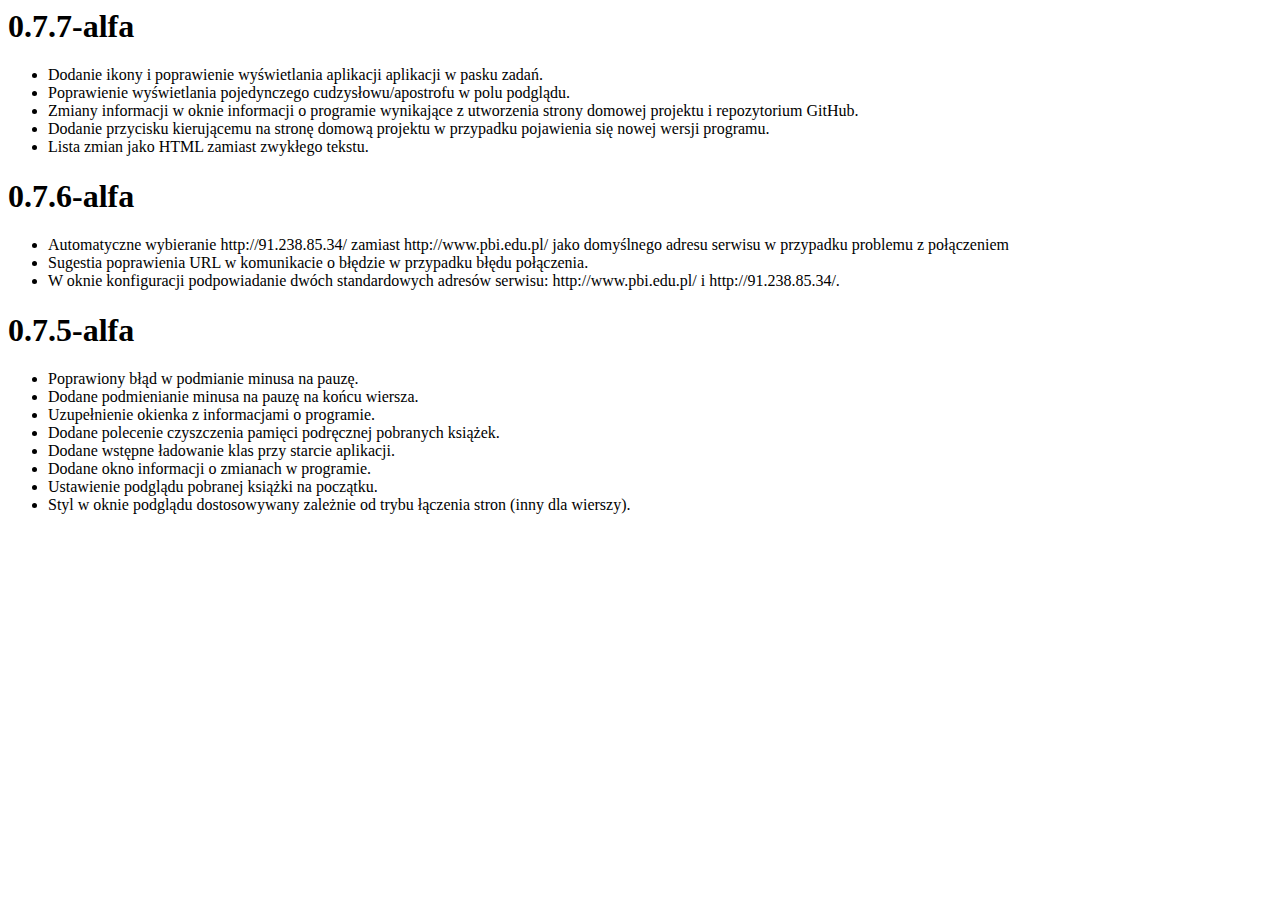
==== src/main/resources/changelog.html @ ab124126 "0.7.7 - Dodanie ikony i poprawienie wyświetlania aplikacji aplikacji w pasku zadań. - Poprawienie wy" ====
<html>
  <head>
    <meta content="text/html; charset=UTF-8" http-equiv="content-type">
  </head>
  <body>
    <h1>0.7.7-alfa</h1>
    <ul>
      <li>Dodanie ikony i poprawienie wyświetlania aplikacji aplikacji w pasku zadań.</li>
      <li>Poprawienie wyświetlania pojedynczego cudzysłowu/apostrofu w polu podglądu.</li>
      <li>Zmiany informacji w oknie informacji o programie wynikające z utworzenia strony domowej projektu i repozytorium GitHub.</li>
      <li>Dodanie przycisku kierującemu na stronę domową projektu w przypadku pojawienia się nowej wersji programu.</li>
      <li>Lista zmian jako HTML zamiast zwykłego tekstu.</li>
    </ul>
    <h1>0.7.6-alfa</h1>
    <ul>
      <li>Automatyczne wybieranie http://91.238.85.34/ zamiast http://www.pbi.edu.pl/ jako domyślnego adresu serwisu w przypadku
        problemu z połączeniem</li>
      <li>Sugestia poprawienia URL w komunikacie o błędzie w przypadku błędu połączenia.</li>
      <li>W oknie konfiguracji podpowiadanie dwóch standardowych adresów serwisu: http://www.pbi.edu.pl/ i http://91.238.85.34/.</li>
    </ul>
    <h1>0.7.5-alfa</h1>
    <ul>
      <li>Poprawiony błąd w podmianie minusa na pauzę.</li>
      <li>Dodane podmienianie minusa na pauzę na końcu wiersza.</li>
      <li>Uzupełnienie okienka z informacjami o programie.</li>
      <li>Dodane polecenie czyszczenia pamięci podręcznej pobranych książek.</li>
      <li>Dodane wstępne ładowanie klas przy starcie aplikacji.</li>
      <li>Dodane okno informacji o zmianach w programie.</li>
      <li>Ustawienie podglądu pobranej książki na początku.</li>
      <li>Styl w oknie podglądu dostosowywany zależnie od trybu łączenia stron (inny dla wierszy).</li>
    </ul>
  </body>
</html>
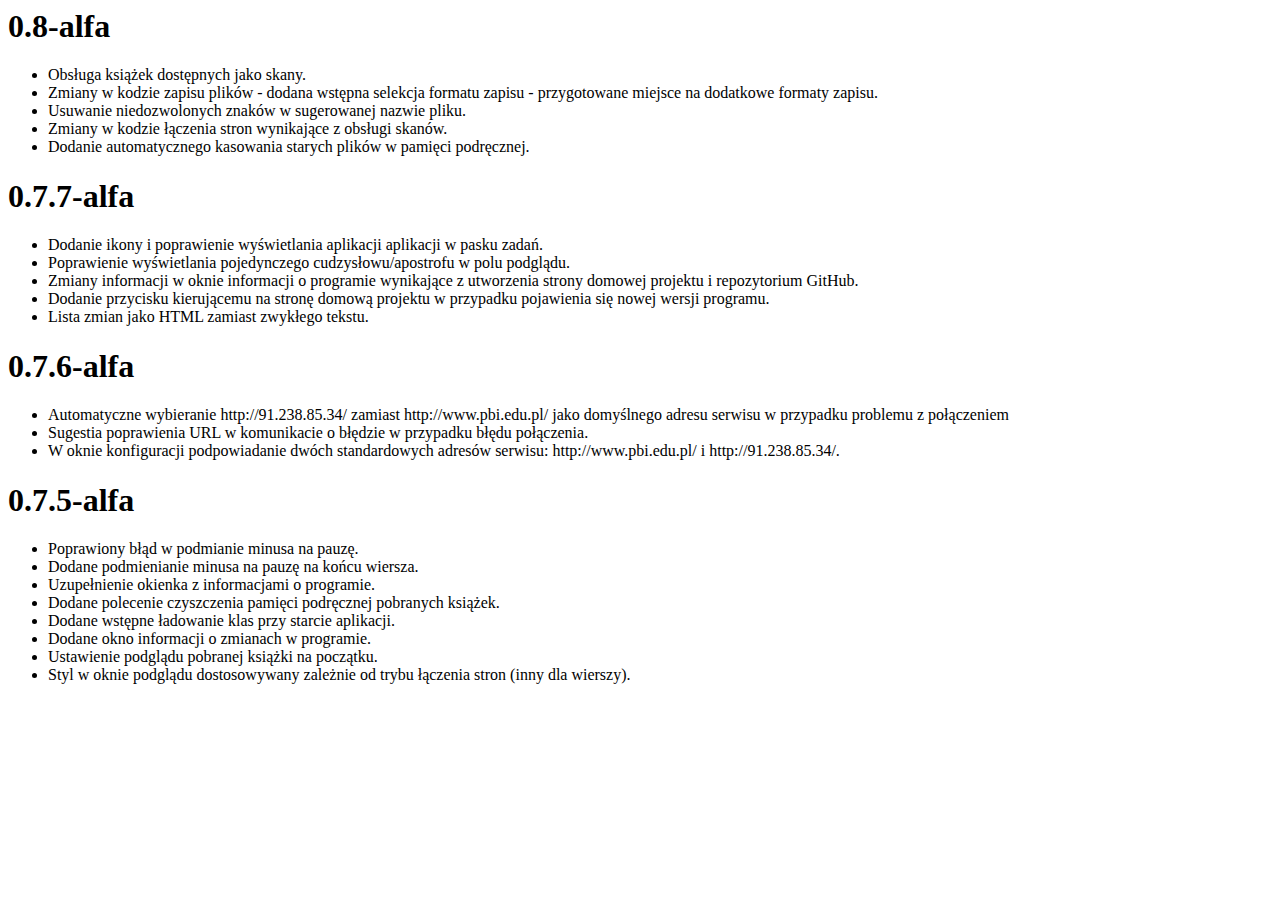
==== commit 795278df: "0.8 - Obsługa książek dostępnych jako skany. - Zmiany w kodzie zapisu plików - dodana wstępna selekc" ====
--- a/src/main/resources/changelog.html
+++ b/src/main/resources/changelog.html
@@ -3,6 +3,14 @@
     <meta content="text/html; charset=UTF-8" http-equiv="content-type">
   </head>
   <body>
+    <h1>0.8-alfa</h1>
+    <ul>
+      <li>Obsługa książek dostępnych jako skany.</li>
+      <li>Zmiany w kodzie zapisu plików - dodana wstępna selekcja formatu zapisu - przygotowane miejsce na dodatkowe formaty zapisu.</li>
+      <li>Usuwanie niedozwolonych znaków w sugerowanej nazwie pliku.</li>
+      <li>Zmiany w kodzie łączenia stron wynikające z obsługi skanów.</li>
+      <li>Dodanie automatycznego kasowania starych plików w pamięci podręcznej.</li>
+    </ul>
     <h1>0.7.7-alfa</h1>
     <ul>
       <li>Dodanie ikony i poprawienie wyświetlania aplikacji aplikacji w pasku zadań.</li>
